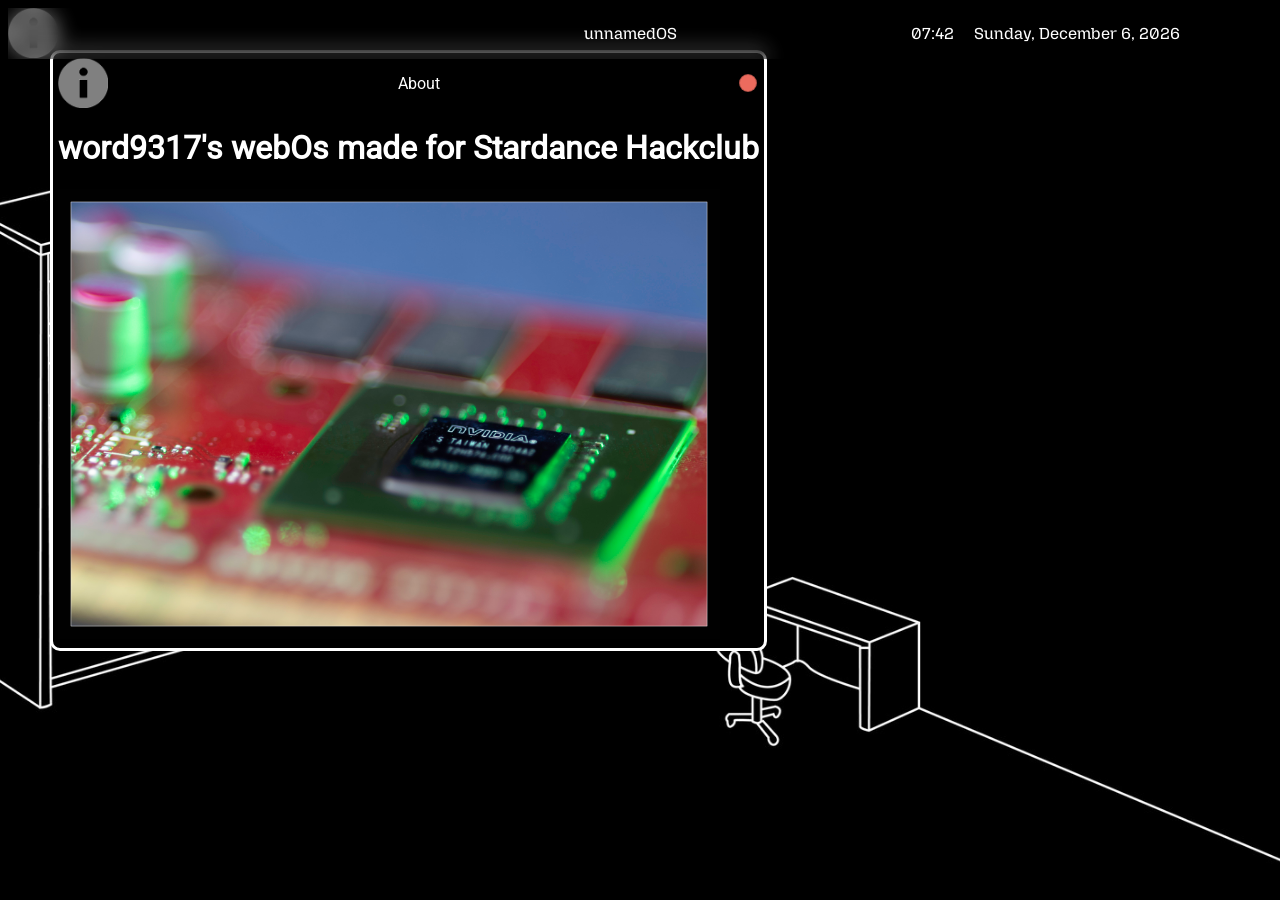
==== index.html @ 4c59695c "Might redo the entire window system" ====
<!DOCTYPE html>
<html>

<head>
  <title>webOS</title>
  <meta charset="UTF-8">
  <link rel="stylesheet" href="./assets/css/about.css">
  <link rel="stylesheet" href="./assets/css/base.css">
</head>

<body>
  <div class="topBar" style="z-index: 1;">
    <p class="topBarText">unnamedOS</p>
    <p class="topBarClock" id="clock">time</p>
  </div>

  <div id="window"  
    style="position: absolute; top: 50px; left: 50px; border: solid; border-color: white; width: fit-content; border-radius: 10px; padding: 5px; background-color: black;">
    <span id="windowheader" style="cursor: move; display: flex; align-items: center; gap: 10px; color: white;">
      <img class="headerbaricon" src="./assets/img/abouticon.png">
      <span style="flex-grow: 1; margin-left: 40%; font-family: 'Roboto', sans-serif;">About</span>
      <div id="aboutclose" style="width: 16px; height: 16px; cursor: pointer; background-color: #EC6B5E; border-radius: 16px; border: solid 1px rgba(0, 0, 0, 0.25); margin-right: 2px;"></div>
    </span>
    <h1 style="color: white;">word9317's webOs made for Stardance Hackclub</h1>
    <img src="./assets/img/photographyphoto.jpg" class="pic-img">
  </div>
  <div id="aboutopen">
    <img class="headerbaricon" src="./assets/img/abouticon.png">
    <p>about</p>
  </div>
  <script src="assets/js/clockwidget.js"></script>
  <script src="./assets/js/window.js"></script>
</body>

</html>
---- assets/css/about.css ----
/*graphics card macro image resizing, set max height*/
.pic-img {
      max-height: 50vh; 
      width: auto;       
}
---- assets/css/base.css ----
@font-face {
    font-family: 'mozilla';
    src: url('../fonts/MozillaHeadline-VariableFont_wdth\,wght.ttf') format('truetype');
    font-weight: lighter;
    font-style: normal;
}

@font-face {
    font-family: 'Roboto';
    src: url('../fonts/roboto.ttf') format('truetype');
    font-weight: normal;
    font-style: normal;
}

h1 {
    font-family: 'Roboto', sans-serif;
}
p {
    font-family: 'Roboto', sans-serif;
}

body {
    /*Add background image, and position it and disable repeating*/
    background-image: url('../img/background.jpg');
    background-repeat: no-repeat;
    background-size: cover;
    background-position: center;
    background-attachment: fixed;
}

.topBar {
    font-family: 'Roboto' sans-serif;
    color: black;
    position: absolute;
    width: 100%;
    display: flex;
    backdrop-filter: blur(10px);
    background-color: rgba(0, 0, 0, 0.125);
    color: #fff;
    justify-content: space-between;
    gap: 32px;
}

.topBarText {
    font-family: 'mozilla', sans-serif;
    text-align: center;
    margin-left: 45%;
}

.topBarClock {
    font-family: 'mozilla', sans-serif;
    text-align: center;
    transform: translate(-12vh, 0%);
}

.headerbaricon{
    width: 50px;
    height: 50px;
}
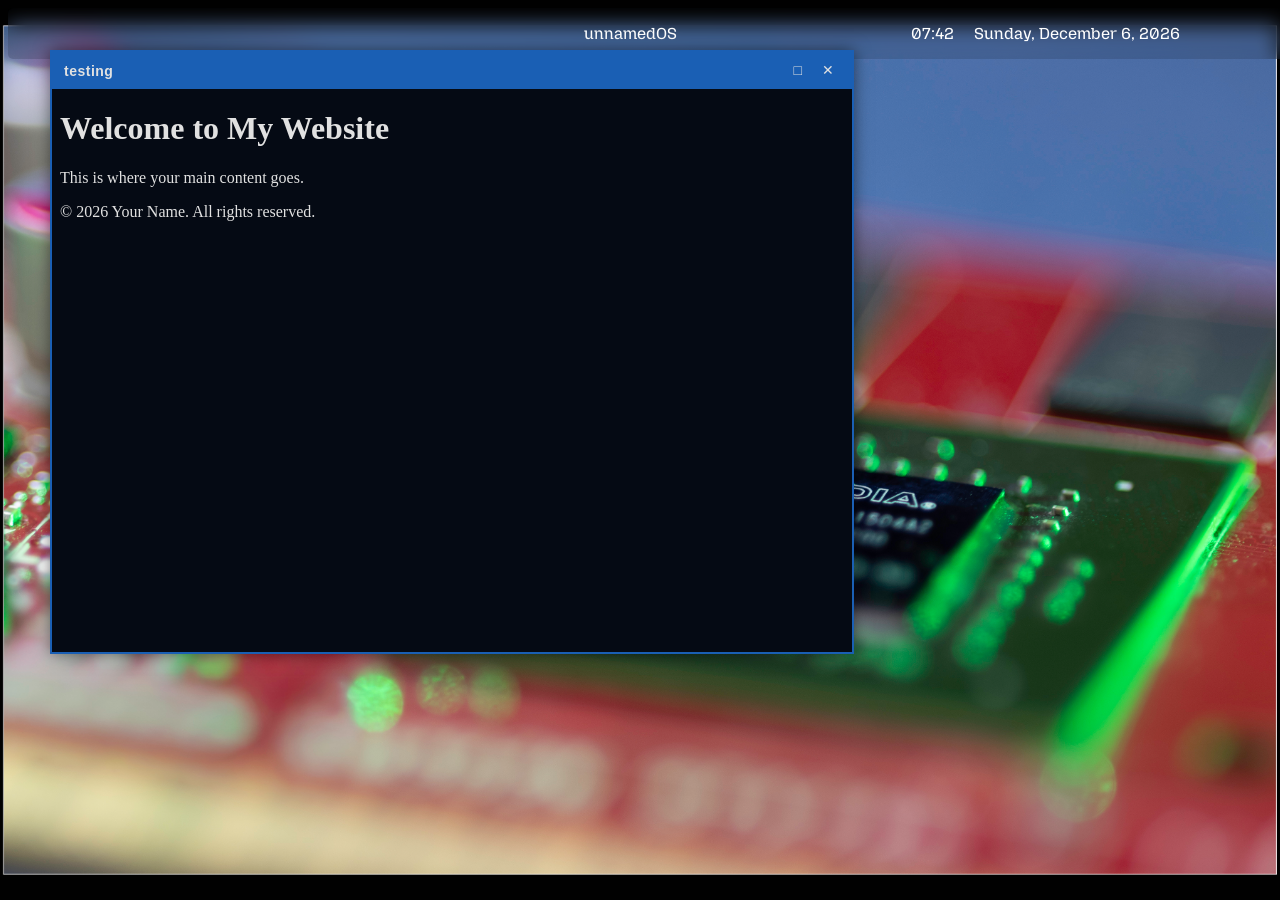
==== commit 29d77dc0: "New window manager" ====
--- a/index.html
+++ b/index.html
@@ -6,30 +6,24 @@
   <meta charset="UTF-8">
   <link rel="stylesheet" href="./assets/css/about.css">
   <link rel="stylesheet" href="./assets/css/base.css">
+  <link rel="stylesheet" href="./assets/css/window.css">
+  <script src="./assets/js/windowsystem/window.js"></script>
+  <script src="./assets/js/windowsystem/window-manager.js"></script>
 </head>
 
 <body>
-  <div class="topBar" style="z-index: 1;">
+  <div class="topBar" style="z-index: 5;">
     <p class="topBarText">unnamedOS</p>
     <p class="topBarClock" id="clock">time</p>
   </div>
-
-  <div id="window"  
-    style="position: absolute; top: 50px; left: 50px; border: solid; border-color: white; width: fit-content; border-radius: 10px; padding: 5px; background-color: black;">
-    <span id="windowheader" style="cursor: move; display: flex; align-items: center; gap: 10px; color: white;">
-      <img class="headerbaricon" src="./assets/img/abouticon.png">
-      <span style="flex-grow: 1; margin-left: 40%; font-family: 'Roboto', sans-serif;">About</span>
-      <div id="aboutclose" style="width: 16px; height: 16px; cursor: pointer; background-color: #EC6B5E; border-radius: 16px; border: solid 1px rgba(0, 0, 0, 0.25); margin-right: 2px;"></div>
-    </span>
-    <h1 style="color: white;">word9317's webOs made for Stardance Hackclub</h1>
-    <img src="./assets/img/photographyphoto.jpg" class="pic-img">
-  </div>
-  <div id="aboutopen">
-    <img class="headerbaricon" src="./assets/img/abouticon.png">
-    <p>about</p>
-  </div>
+  <div class="desktop"></div>
   <script src="assets/js/clockwidget.js"></script>
-  <script src="./assets/js/window.js"></script>
+  <script>
+  window.addEventListener('DOMContentLoaded', () => {
+    windowManager.init('.desktop');
+    windowManager.openWindow('testwindow.html', 'testing', 800, 600, '');
+  });
+</script>
 </body>
 
 </html>
--- a/assets/css/base.css
+++ b/assets/css/base.css
@@ -21,7 +21,7 @@
 
 body {
     /*Add background image, and position it and disable repeating*/
-    background-image: url('../img/background.jpg');
+    background-image: url('../img/photographyphoto.jpg');
     background-repeat: no-repeat;
     background-size: cover;
     background-position: center;
@@ -39,6 +39,7 @@
     color: #fff;
     justify-content: space-between;
     gap: 32px;
+    border-radius: 5px;
 }
 
 .topBarText {
--- a/assets/css/window.css
+++ b/assets/css/window.css
@@ -0,0 +1,133 @@
+/* Another tuff asl font */ 
+@font-face {
+  font-family: 'JetBrainsMono';
+  src: url('../fonts/JetBrainsMono-VariableFont_wght.ttf') format('truetype');
+  font-weight: normal;
+  font-style: normal;
+}
+
+/* Window styling */
+.window {
+  position: absolute;
+  background: #050a14;
+  border: 2px solid #1a5fb4;
+  display: flex;
+  flex-direction: column;
+  box-shadow: 0 0 15px rgba(0, 0, 0, 0.5); 
+  font-family: 'JetBrainsMono', serif;
+  min-width: 200px;
+  min-height: 120px;
+}
+
+.window.maximized {
+  border-radius: 0;
+  box-shadow: none;
+}
+
+/* Titlebar */
+.titlebar {
+  background: #1a5fb4;
+  color: #e1e1e1;
+  padding: 8px 12px;
+  display: flex;
+  justify-content: space-between;
+  align-items: center;
+  user-select: none;
+  flex-shrink: 0;
+}
+
+.titlebar .title {
+  font-weight: bold;
+  font-size: 14px;
+  letter-spacing: 0.5px;
+}
+
+/* Titlebar buttons */
+.titlebar .buttons {
+  display: flex;
+  gap: 8px;
+}
+
+.titlebar button {
+  background: none;
+  border: none;
+  color: #e1e1e1;
+  cursor: pointer;
+  font-size: 14px;
+  padding: 2px 6px;
+  font-family: 'JetBrainsMono', serif;
+  transition: background 0.2s ease;
+}
+
+.titlebar button:hover {
+  background: rgba(255, 255, 255, 0.1);
+  border-radius: 2px;
+}
+
+/* Window content area */
+.window-content {
+  flex: 1;
+  overflow: hidden;
+  background: #050a14;
+}
+
+/* ── Resize handles ── */
+.resize-handle {
+  position: absolute;
+  z-index: 10;
+}
+
+/* Edges */
+.resize-n  { top: 0;    left: 6px;  right: 6px;  height: 5px; cursor: n-resize; }
+.resize-s  { bottom: 0; left: 6px;  right: 6px;  height: 5px; cursor: s-resize; }
+.resize-w  { left: 0;   top: 6px;   bottom: 6px; width: 5px;  cursor: w-resize; }
+.resize-e  { right: 0;  top: 6px;   bottom: 6px; width: 5px;  cursor: e-resize; }
+
+/* Corners */
+.resize-nw { top: 0;    left: 0;    width: 10px; height: 10px; cursor: nw-resize; }
+.resize-ne { top: 0;    right: 0;   width: 10px; height: 10px; cursor: ne-resize; }
+.resize-sw { bottom: 0; left: 0;    width: 10px; height: 10px; cursor: sw-resize; }
+.resize-se { bottom: 0; right: 0;   width: 10px; height: 10px; cursor: se-resize; }
+
+/* Hide resize handles on maximized windows */
+.window.maximized .resize-handle {
+  display: none;
+}
+
+/* Taskbar styling */
+.taskbar {
+  position: fixed;
+  left: 0;
+  right: 0;
+  bottom: 0;
+  height: 56px;
+  background: #1c1c1c;
+  display: flex;
+  align-items: center;
+  gap: 8px;
+  padding: 6px 10px;
+  z-index: 10000;
+}
+
+.task-item {
+  display: inline-flex;
+  align-items: center;
+  gap: 0px;
+  padding: 6px 6px;
+  background: transparent;
+  border: none;
+  color: #e1e1e1;
+  cursor: pointer;
+  border-radius: 4px;
+  font-family: 'MartianMono', serif;
+}
+
+.task-item:hover { background: rgba(255,255,255,0.2); }
+.task-item.active { background: rgba(255,255,255,0.7); }
+.task-item.minimized { opacity: 0.7; }
+
+.task-icon { width: 32px; height: 32px; object-fit: cover; border-radius: 4px; }
+.task-label { font-size: 12px; }
+
+/* Small icon in titlebar */
+.title-icon { vertical-align: middle; }
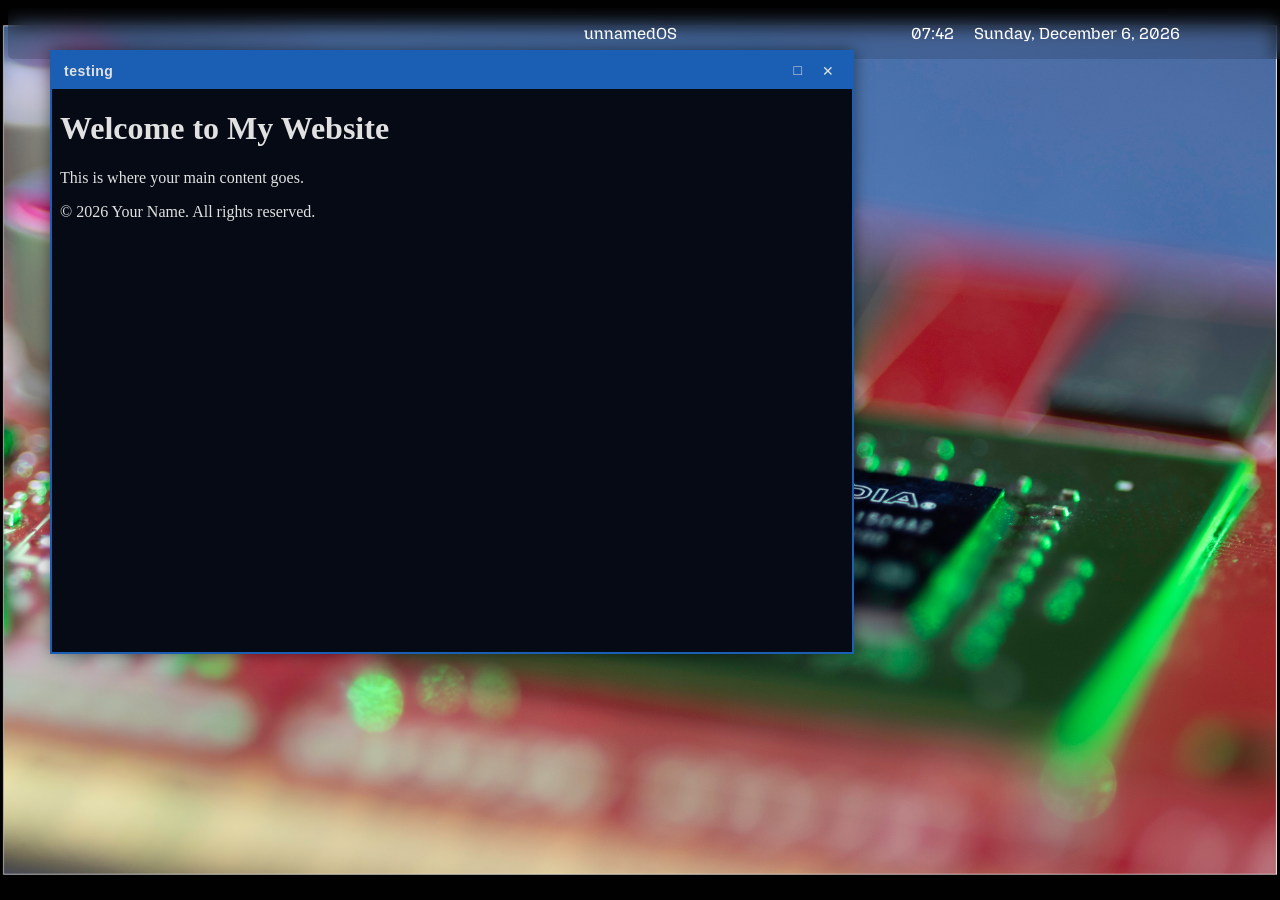
==== commit c869a63d: "New window system" ====
--- a/index.html
+++ b/index.html
@@ -4,8 +4,7 @@
 <head>
   <title>webOS</title>
   <meta charset="UTF-8">
-  <link rel="stylesheet" href="./assets/css/about.css">
-  <link rel="stylesheet" href="./assets/css/base.css">
+  <link rel="stylesheet" href="./assets/css/style.css">
   <link rel="stylesheet" href="./assets/css/window.css">
   <script src="./assets/js/windowsystem/window.js"></script>
   <script src="./assets/js/windowsystem/window-manager.js"></script>
--- a/assets/css/style.css
+++ b/assets/css/style.css
@@ -0,0 +1,60 @@
+@font-face {
+    font-family: 'mozilla';
+    src: url('../fonts/MozillaHeadline-VariableFont_wdth\,wght.ttf') format('truetype');
+    font-weight: lighter;
+    font-style: normal;
+}
+
+@font-face {
+    font-family: 'Roboto';
+    src: url('../fonts/roboto.ttf') format('truetype');
+    font-weight: normal;
+    font-style: normal;
+}
+
+h1 {
+    font-family: 'Roboto', sans-serif;
+}
+p {
+    font-family: 'Roboto', sans-serif;
+}
+
+body {
+    /*Add background image, and position it and disable repeating*/
+    background-image: url('../img/photographyphoto.jpg');
+    background-repeat: no-repeat;
+    background-size: cover;
+    background-position: center;
+    background-attachment: fixed;
+}
+
+.topBar {
+    font-family: 'Roboto' sans-serif;
+    color: black;
+    position: absolute;
+    width: 100%;
+    display: flex;
+    backdrop-filter: blur(10px);
+    background-color: rgba(0, 0, 0, 0.125);
+    color: #fff;
+    justify-content: space-between;
+    gap: 32px;
+    border-radius: 5px;
+}
+
+.topBarText {
+    font-family: 'mozilla', sans-serif;
+    text-align: center;
+    margin-left: 45%;
+}
+
+.topBarClock {
+    font-family: 'mozilla', sans-serif;
+    text-align: center;
+    transform: translate(-12vh, 0%);
+}
+
+.headerbaricon{
+    width: 50px;
+    height: 50px;
+}
--- a/assets/css/window.css
+++ b/assets/css/window.css
@@ -1,7 +1,7 @@
 /* Another tuff asl font */ 
 @font-face {
   font-family: 'JetBrainsMono';
-  src: url('../fonts/JetBrainsMono-VariableFont_wght.ttf') format('truetype');
+  src: url('../fonts/roboto.ttf') format('truetype');
   font-weight: normal;
   font-style: normal;
 }
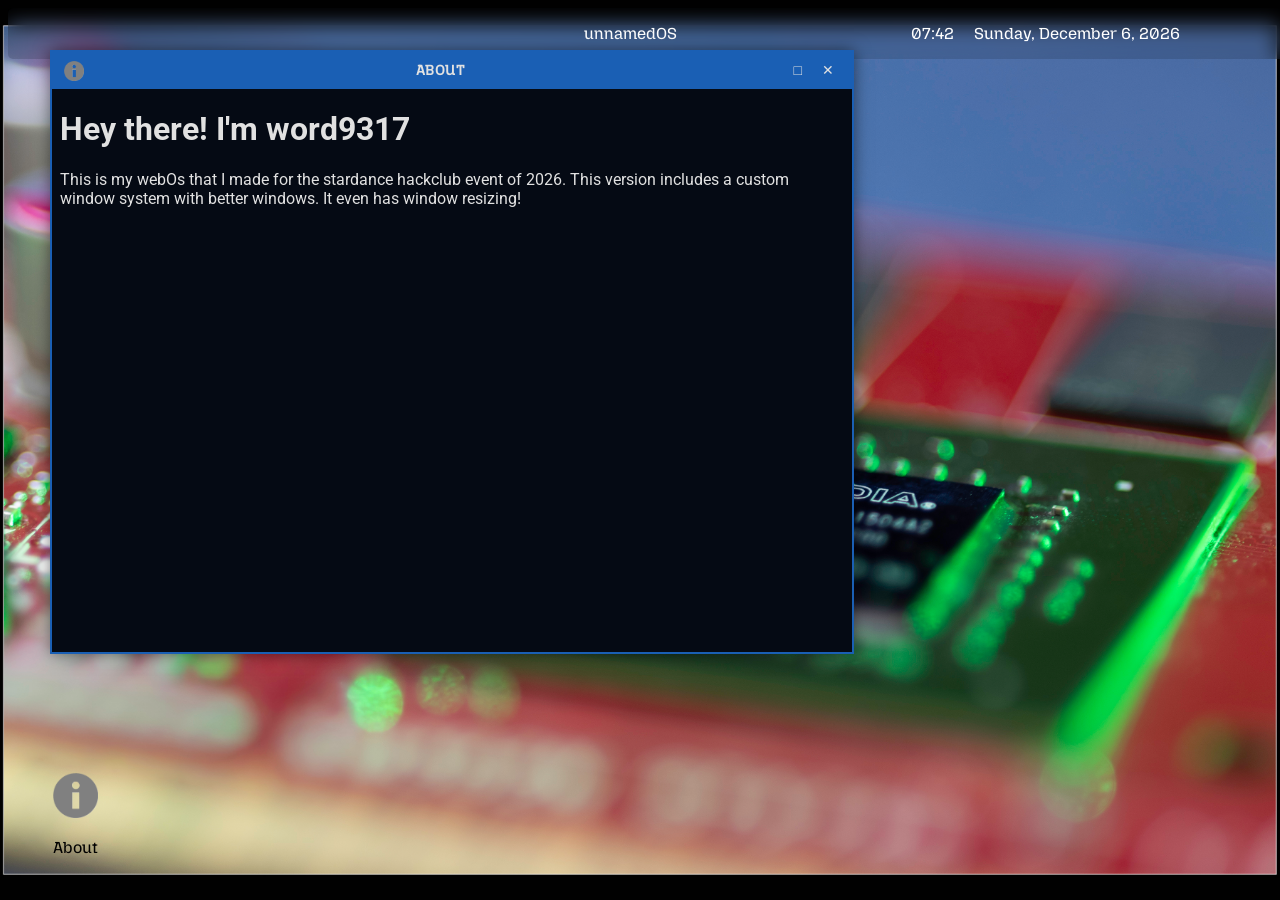
==== commit 575b836e: "finish about app and add a icon" ====
--- a/index.html
+++ b/index.html
@@ -17,11 +17,19 @@
   </div>
   <div class="desktop"></div>
   <script src="assets/js/clockwidget.js"></script>
+  <div id="aboutlauncher" style="transform: translate(5vh, 85vh);">
+    <img class="appiconpic" src="./apps/about/abouticon.png">
+    <p class="appicontext">About</p>
+  </div>
   <script>
-  window.addEventListener('DOMContentLoaded', () => {
-    windowManager.init('.desktop');
-    windowManager.openWindow('testwindow.html', 'testing', 800, 600, '');
-  });
+    window.addEventListener('DOMContentLoaded', () => {
+      windowManager.init('.desktop');
+      windowManager.openWindow('./apps/about/index.html', 'ABOUT', 800, 600, './apps/about/abouticon.png');
+    });
+    aboutlauncher.addEventListener("click", function(){
+      console.log("should open launcher here")
+      windowManager.openWindow('./apps/about/index.html', 'ABOUT', 800, 600, './apps/about/abouticon.png');
+    })
 </script>
 </body>
 
--- a/assets/css/style.css
+++ b/assets/css/style.css
@@ -26,6 +26,7 @@
     background-size: cover;
     background-position: center;
     background-attachment: fixed;
+    overflow: hidden;
 }
 
 .topBar {
@@ -54,7 +55,10 @@
     transform: translate(-12vh, 0%);
 }
 
-.headerbaricon{
-    width: 50px;
-    height: 50px;
+.appiconpic{
+    width: 5vh;
+    height:auto;
+}
+.appicontext{
+    font-family: 'mozilla';
 }
--- a/assets/css/window.css
+++ b/assets/css/window.css
@@ -1,7 +1,7 @@
 /* Another tuff asl font */ 
 @font-face {
   font-family: 'JetBrainsMono';
-  src: url('../fonts/roboto.ttf') format('truetype');
+  src: url('../fonts/MozillaHeadline-VariableFont_wdth\,wght.ttf') format('truetype');
   font-weight: normal;
   font-style: normal;
 }
@@ -37,6 +37,7 @@
 }
 
 .titlebar .title {
+  font-family: 'JetBrainsMono', sans-serif;
   font-weight: bold;
   font-size: 14px;
   letter-spacing: 0.5px;
@@ -94,21 +95,6 @@
   display: none;
 }
 
-/* Taskbar styling */
-.taskbar {
-  position: fixed;
-  left: 0;
-  right: 0;
-  bottom: 0;
-  height: 56px;
-  background: #1c1c1c;
-  display: flex;
-  align-items: center;
-  gap: 8px;
-  padding: 6px 10px;
-  z-index: 10000;
-}
-
 .task-item {
   display: inline-flex;
   align-items: center;
@@ -130,4 +116,3 @@
 .task-label { font-size: 12px; }
 
 /* Small icon in titlebar */
-.title-icon { vertical-align: middle; }
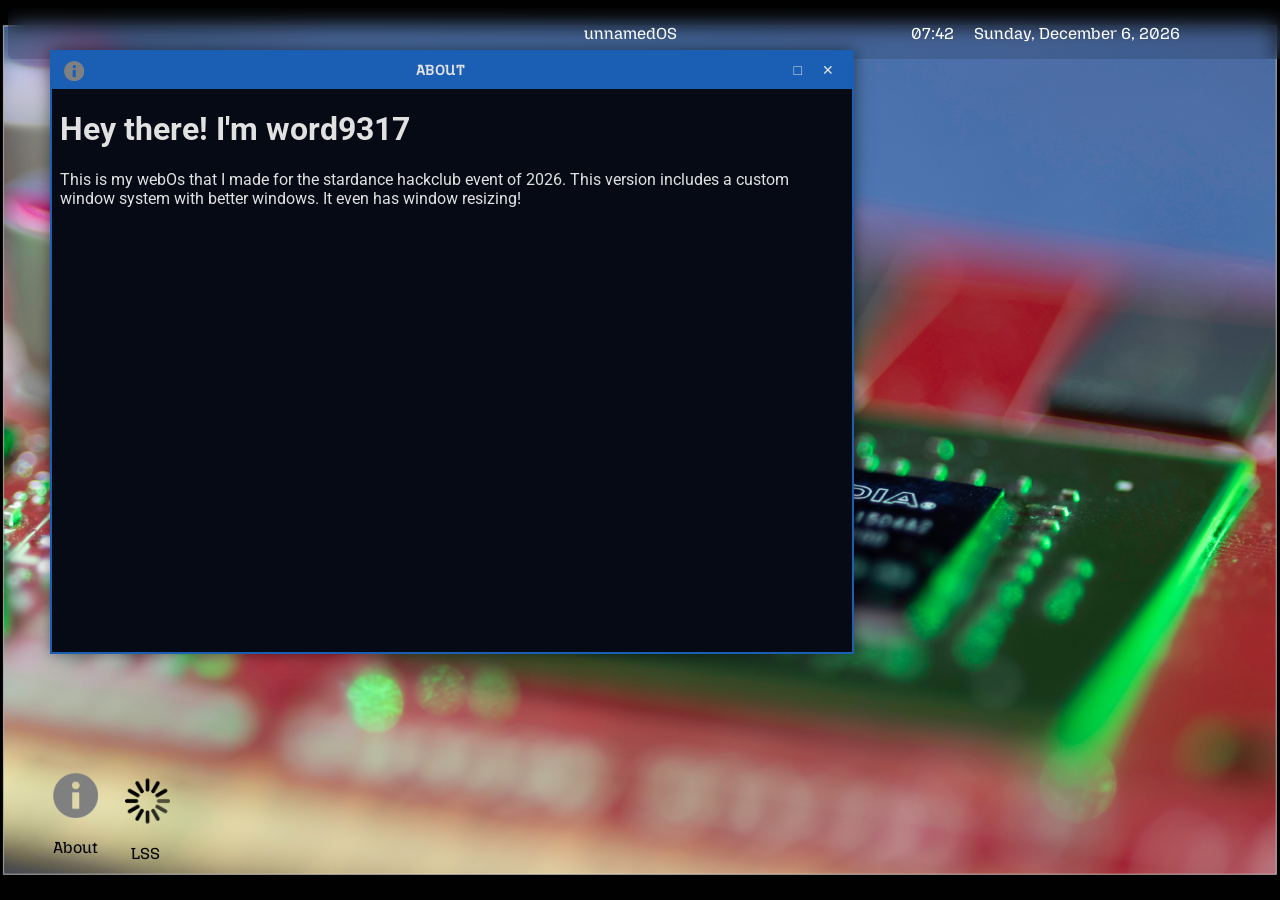
==== commit 49a48e55: "added a peak game" ====
--- a/index.html
+++ b/index.html
@@ -21,6 +21,10 @@
     <img class="appiconpic" src="./apps/about/abouticon.png">
     <p class="appicontext">About</p>
   </div>
+  <div id="lsslauncher" style="transform: translate(13vh, 74.5vh);">
+    <img class="appiconpic" src="./apps/lss/favicon.png">
+    <p class="appicontext" style="transform: translateX(6px);">LSS</p>
+  </div>
   <script>
     window.addEventListener('DOMContentLoaded', () => {
       windowManager.init('.desktop');
@@ -29,7 +33,10 @@
     aboutlauncher.addEventListener("click", function(){
       console.log("should open launcher here")
       windowManager.openWindow('./apps/about/index.html', 'ABOUT', 800, 600, './apps/about/abouticon.png');
-    })
+    });
+    lsslauncher.addEventListener("click", function(){
+      windowManager.openWindow('./apps/lss/index.html', 'LSS', 800, 450, './apps/lss/favicon.png');
+    });
 </script>
 </body>
 
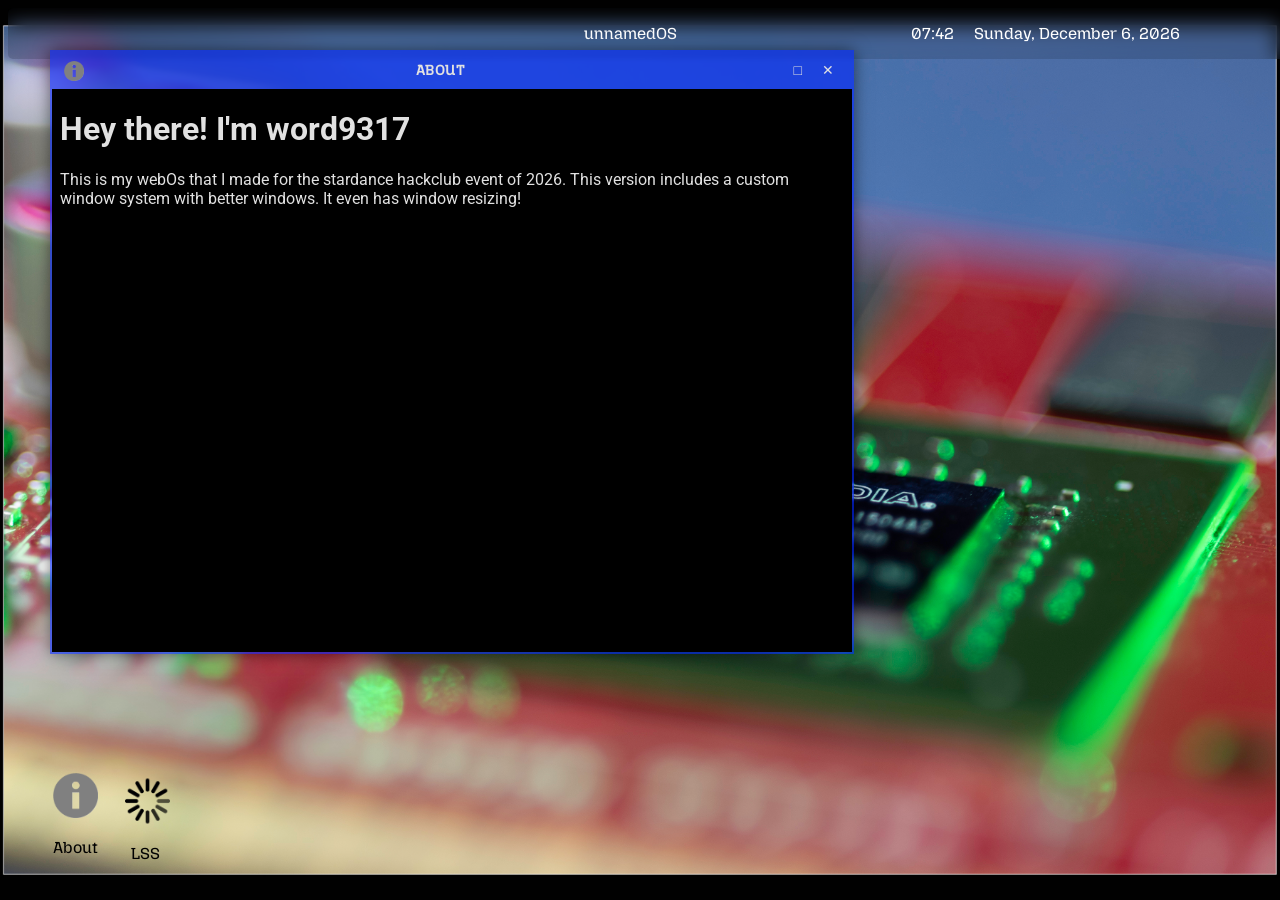
==== commit 7ef440e0: "fix some stuff, liquid glass lookin thing" ====
--- a/index.html
+++ b/index.html
@@ -35,7 +35,7 @@
       windowManager.openWindow('./apps/about/index.html', 'ABOUT', 800, 600, './apps/about/abouticon.png');
     });
     lsslauncher.addEventListener("click", function(){
-      windowManager.openWindow('./apps/lss/index.html', 'LSS', 800, 450, './apps/lss/favicon.png');
+      windowManager.openWindow('./apps/lss/index.html', 'Loading Screen Simulator', 700, 450, './apps/lss/favicon.png');
     });
 </script>
 </body>
--- a/assets/css/window.css
+++ b/assets/css/window.css
@@ -9,14 +9,15 @@
 /* Window styling */
 .window {
   position: absolute;
-  background: #050a14;
-  border: 2px solid #1a5fb4;
+  background: transparent;
+  border: 2px solid rgba(0, 38, 255, 0.6);
   display: flex;
   flex-direction: column;
   box-shadow: 0 0 15px rgba(0, 0, 0, 0.5); 
   font-family: 'JetBrainsMono', serif;
   min-width: 200px;
   min-height: 120px;
+  backdrop-filter: blur(2px);
 }
 
 .window.maximized {
@@ -26,7 +27,7 @@
 
 /* Titlebar */
 .titlebar {
-  background: #1a5fb4;
+  background: rgba(0, 38, 255, 0.6);
   color: #e1e1e1;
   padding: 8px 12px;
   display: flex;
@@ -69,7 +70,7 @@
 .window-content {
   flex: 1;
   overflow: hidden;
-  background: #050a14;
+  background: rgb(0, 0, 0);
 }
 
 /* ── Resize handles ── */
@@ -79,10 +80,10 @@
 }
 
 /* Edges */
-.resize-n  { top: 0;    left: 6px;  right: 6px;  height: 5px; cursor: n-resize; }
-.resize-s  { bottom: 0; left: 6px;  right: 6px;  height: 5px; cursor: s-resize; }
-.resize-w  { left: 0;   top: 6px;   bottom: 6px; width: 5px;  cursor: w-resize; }
-.resize-e  { right: 0;  top: 6px;   bottom: 6px; width: 5px;  cursor: e-resize; }
+.resize-n  { top: 0;    left: 6px;  right: 6px;  height: 5px; cursor: n-resize; border-radius: 2px;}
+.resize-s  { bottom: 0; left: 6px;  right: 6px;  height: 5px; cursor: s-resize; border-radius: 2px;}
+.resize-w  { left: 0;   top: 6px;   bottom: 6px; width: 5px;  cursor: w-resize; border-radius: 2px;}
+.resize-e  { right: 0;  top: 6px;   bottom: 6px; width: 5px;  cursor: e-resize; border-radius: 2px;}
 
 /* Corners */
 .resize-nw { top: 0;    left: 0;    width: 10px; height: 10px; cursor: nw-resize; }
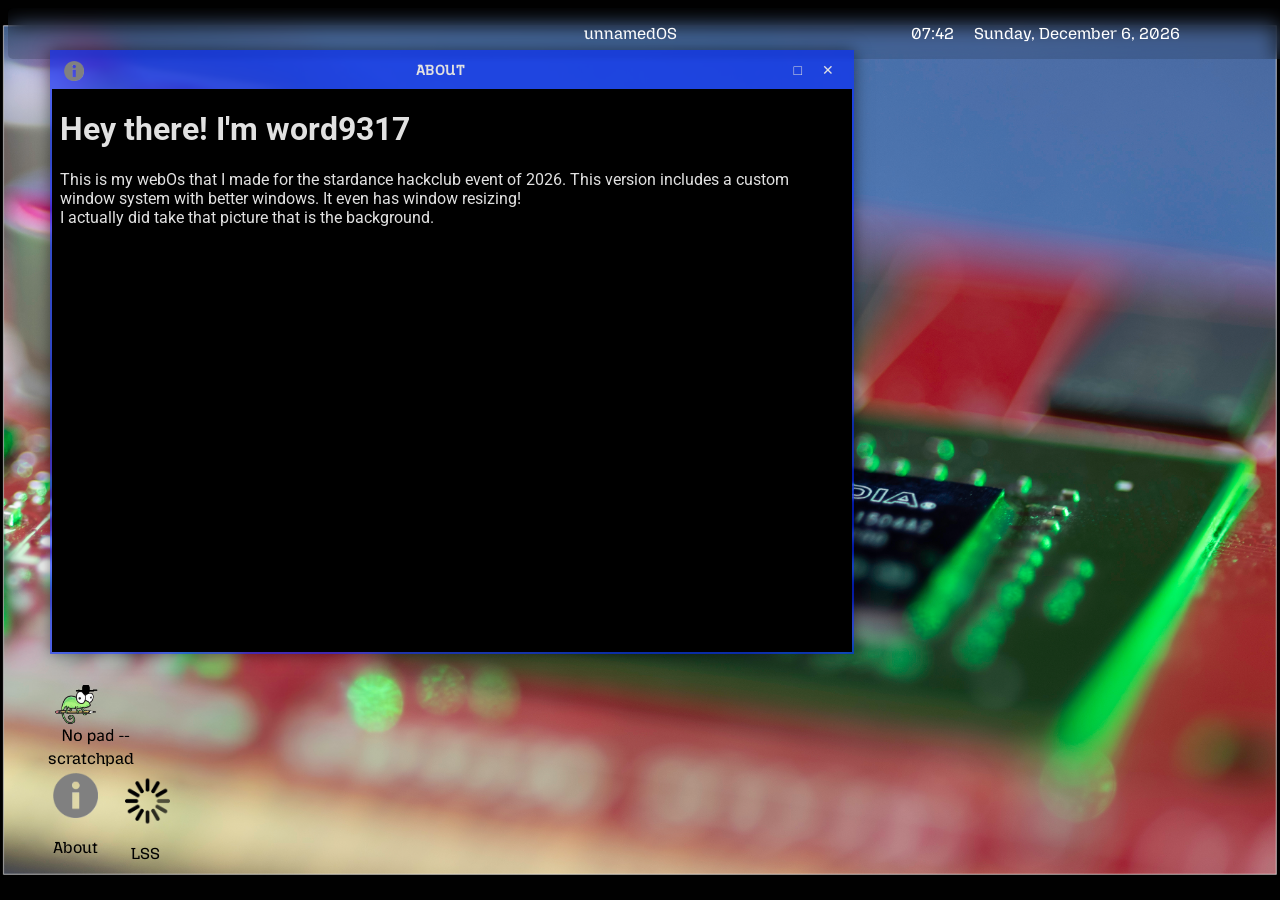
==== commit 50560214: "scratchpad app" ====
--- a/index.html
+++ b/index.html
@@ -25,6 +25,10 @@
     <img class="appiconpic" src="./apps/lss/favicon.png">
     <p class="appicontext" style="transform: translateX(6px);">LSS</p>
   </div>
+  <div id="nopad" style="transform: translate(5vh, 53vh);">
+    <img class="appiconpic"style="height: 64px; width: 80px;" src="./apps/scratchpad/icon.png">
+    <p class="appicontext" style="transform: translate(-5px, -20px);">scratchpad</p>
+  </div>
   <script>
     window.addEventListener('DOMContentLoaded', () => {
       windowManager.init('.desktop');
@@ -37,6 +41,9 @@
     lsslauncher.addEventListener("click", function(){
       windowManager.openWindow('./apps/lss/index.html', 'Loading Screen Simulator', 700, 450, './apps/lss/favicon.png');
     });
+    nopad.addEventListener("click", function(){
+      windowManager.openWindow('./apps/scratchpad/index.html', 'NO pad --', 700, 450, './apps/scratchpad/icon.png');
+    });
 </script>
 </body>
 
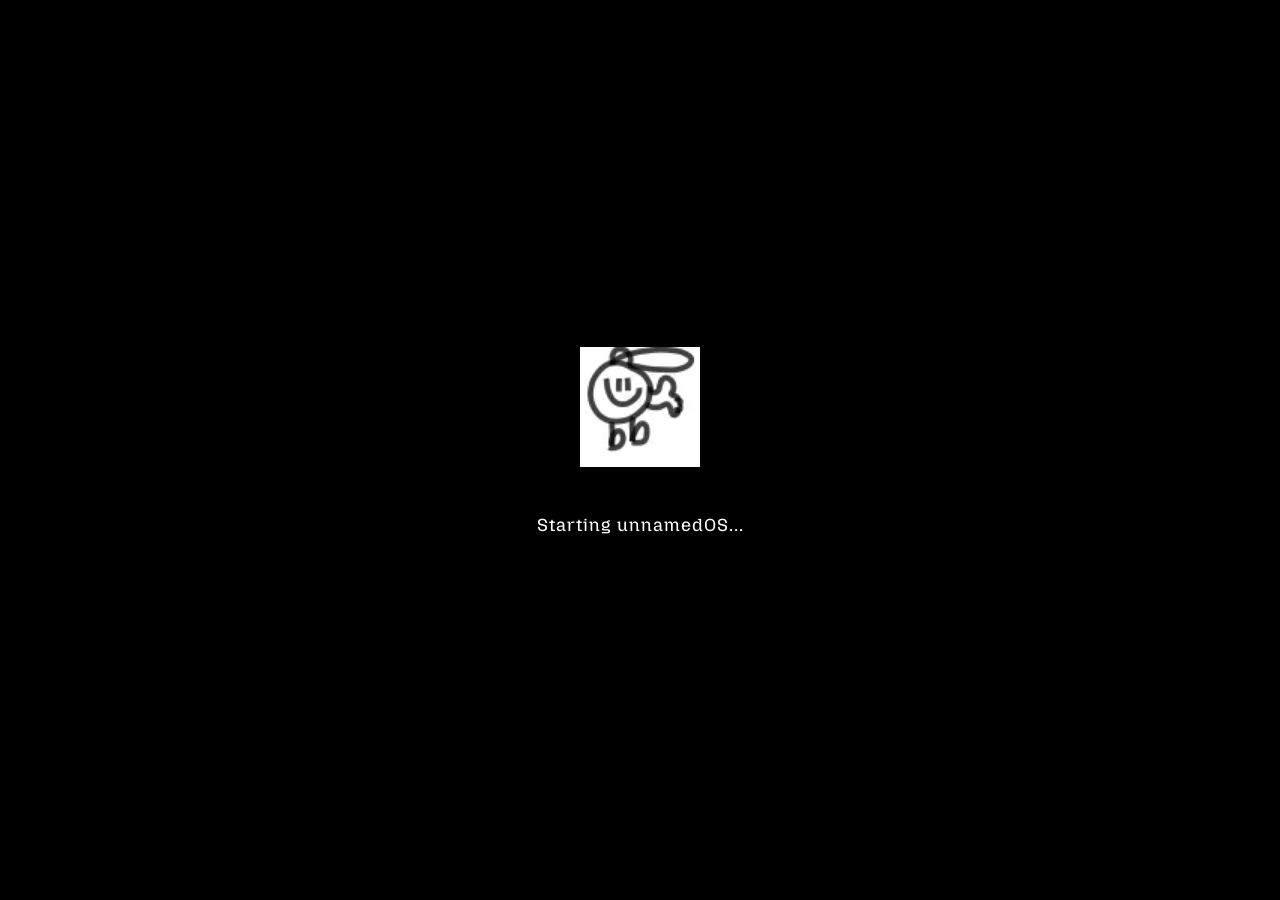
==== commit e703c667: "Some finalizations" ====
--- a/index.html
+++ b/index.html
@@ -8,9 +8,18 @@
   <link rel="stylesheet" href="./assets/css/window.css">
   <script src="./assets/js/windowsystem/window.js"></script>
   <script src="./assets/js/windowsystem/window-manager.js"></script>
+  <link rel="icon" type="image/x-icon" href="/timmy.png">
 </head>
 
 <body>
+  <!--Boot animation-->
+  <div id="boot-screen">
+    <div class="boot-content">
+      <img src="./timmy.png" alt="OS Logo" class="boot-logo">
+      <p class="boot-text">Starting unnamedOS...</p>
+    </div>
+  </div>
+
   <div class="topBar" style="z-index: 5;">
     <p class="topBarText">unnamedOS</p>
     <p class="topBarClock" id="clock">time</p>
@@ -26,25 +35,31 @@
     <p class="appicontext" style="transform: translateX(6px);">LSS</p>
   </div>
   <div id="nopad" style="transform: translate(5vh, 53vh);">
-    <img class="appiconpic"style="height: 64px; width: 80px;" src="./apps/scratchpad/icon.png">
+    <img class="appiconpic" style="height: 64px; width: 80px;" src="./apps/scratchpad/icon.png">
     <p class="appicontext" style="transform: translate(-5px, -20px);">scratchpad</p>
   </div>
   <script>
     window.addEventListener('DOMContentLoaded', () => {
       windowManager.init('.desktop');
       windowManager.openWindow('./apps/about/index.html', 'ABOUT', 800, 600, './apps/about/abouticon.png');
+
+      // set a timer so the boot isn't infinitely long, adjust that random 3000
+      setTimeout(() => {
+        const bootScreen = document.getElementById('boot-screen');
+        bootScreen.classList.add('fade-out');
+      }, 3000);
     });
-    aboutlauncher.addEventListener("click", function(){
+    aboutlauncher.addEventListener("click", function () {
       console.log("should open launcher here")
       windowManager.openWindow('./apps/about/index.html', 'ABOUT', 800, 600, './apps/about/abouticon.png');
     });
-    lsslauncher.addEventListener("click", function(){
+    lsslauncher.addEventListener("click", function () {
       windowManager.openWindow('./apps/lss/index.html', 'Loading Screen Simulator', 700, 450, './apps/lss/favicon.png');
     });
-    nopad.addEventListener("click", function(){
+    nopad.addEventListener("click", function () {
       windowManager.openWindow('./apps/scratchpad/index.html', 'NO pad --', 700, 450, './apps/scratchpad/icon.png');
     });
-</script>
+  </script>
 </body>
 
 </html>
--- a/assets/css/style.css
+++ b/assets/css/style.css
@@ -61,4 +61,51 @@
 }
 .appicontext{
     font-family: 'mozilla';
+}
+
+#boot-screen {
+  position: fixed;
+  top: 0;
+  left: 0;
+  width: 100vw;
+  height: 100vh;
+  background-color: #000000;
+  display: flex;
+  justify-content: center;
+  align-items: center;
+  z-index: 9999; 
+  transition: opacity 0.8s ease, visibility 0.8s; 
+}
+
+.boot-content {
+  text-align: center;
+  color: #ffffff;
+  font-family: sans-serif;
+}
+
+.boot-logo {
+  width: 120px;
+  height: auto;
+  margin-bottom: 25px;
+  animation: spin 1s linear infinite; 
+}
+
+.boot-text {
+  font-size: 1.1rem;
+  letter-spacing: 1px;
+  font-family: 'mozilla', sans-serif;
+}
+
+@keyframes spin {
+  0% {
+    transform: rotate(0deg);
+  }
+  100% {
+    transform: rotate(360deg);
+  }
+}
+
+#boot-screen.fade-out {
+  opacity: 0;
+  visibility: hidden;
 }
